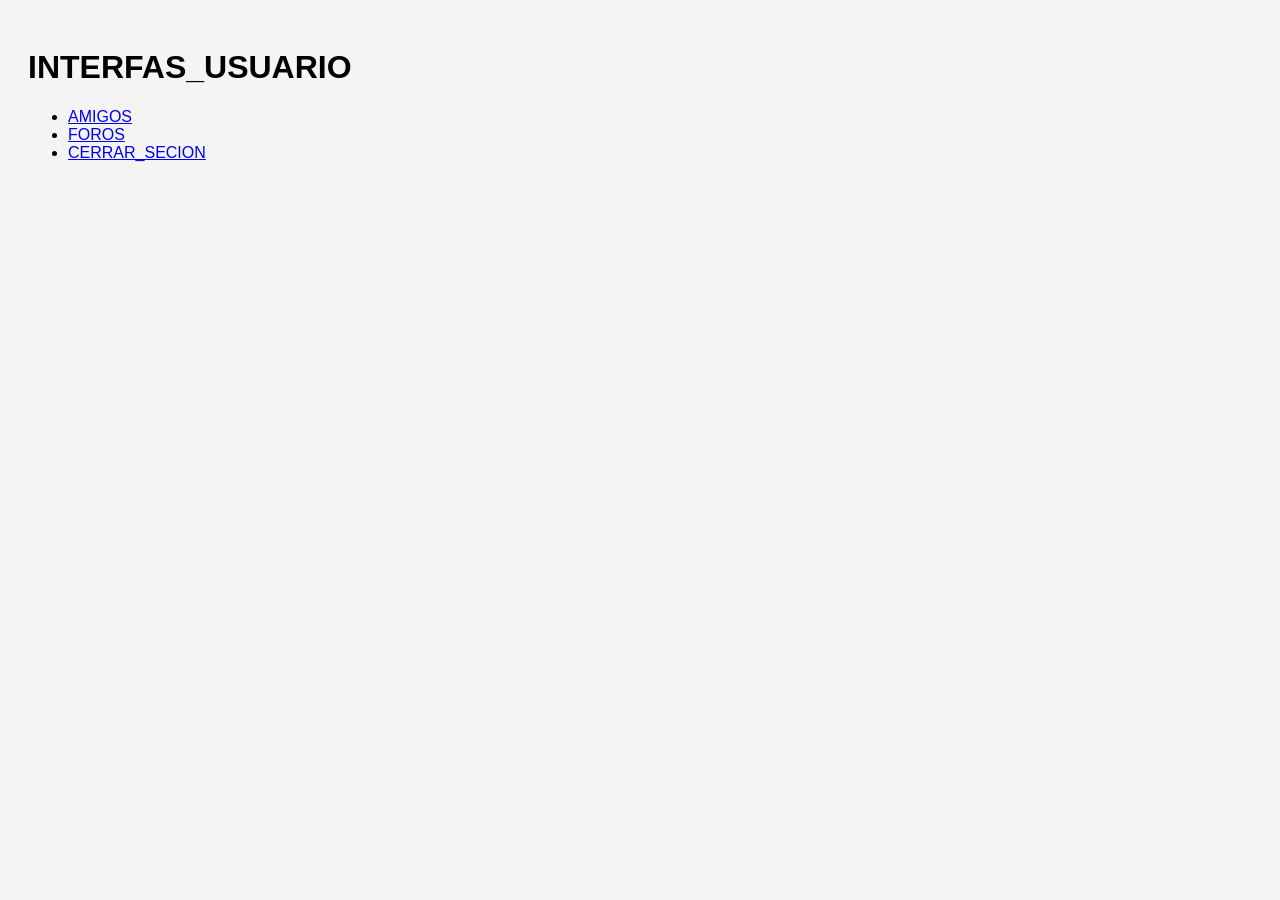
==== INTERFAZ_USUARIO.html @ 8f25056e "datos" ====
<!DOCTYPE html>
<html>
    <head>
        <meta chatset="utf-8" />
        <title>INTERFAS_USUARIO</title>
<style>
        body {
            font-family: Arial, sans-serif;
    background-color: #f4f4f4;
    padding: 20px;
        }
        
    </style>
    </head>
    <body>
        <h1>INTERFAS_USUARIO</h1>
        <ul>
<li><a href="AMIGOS.html">AMIGOS</a></li>
            <li><a href="FOROS.html">FOROS</a></li>
            <li><a href="USUARIO.html">CERRAR_SECION</a></li>
        </ul>
    </body>
</html>
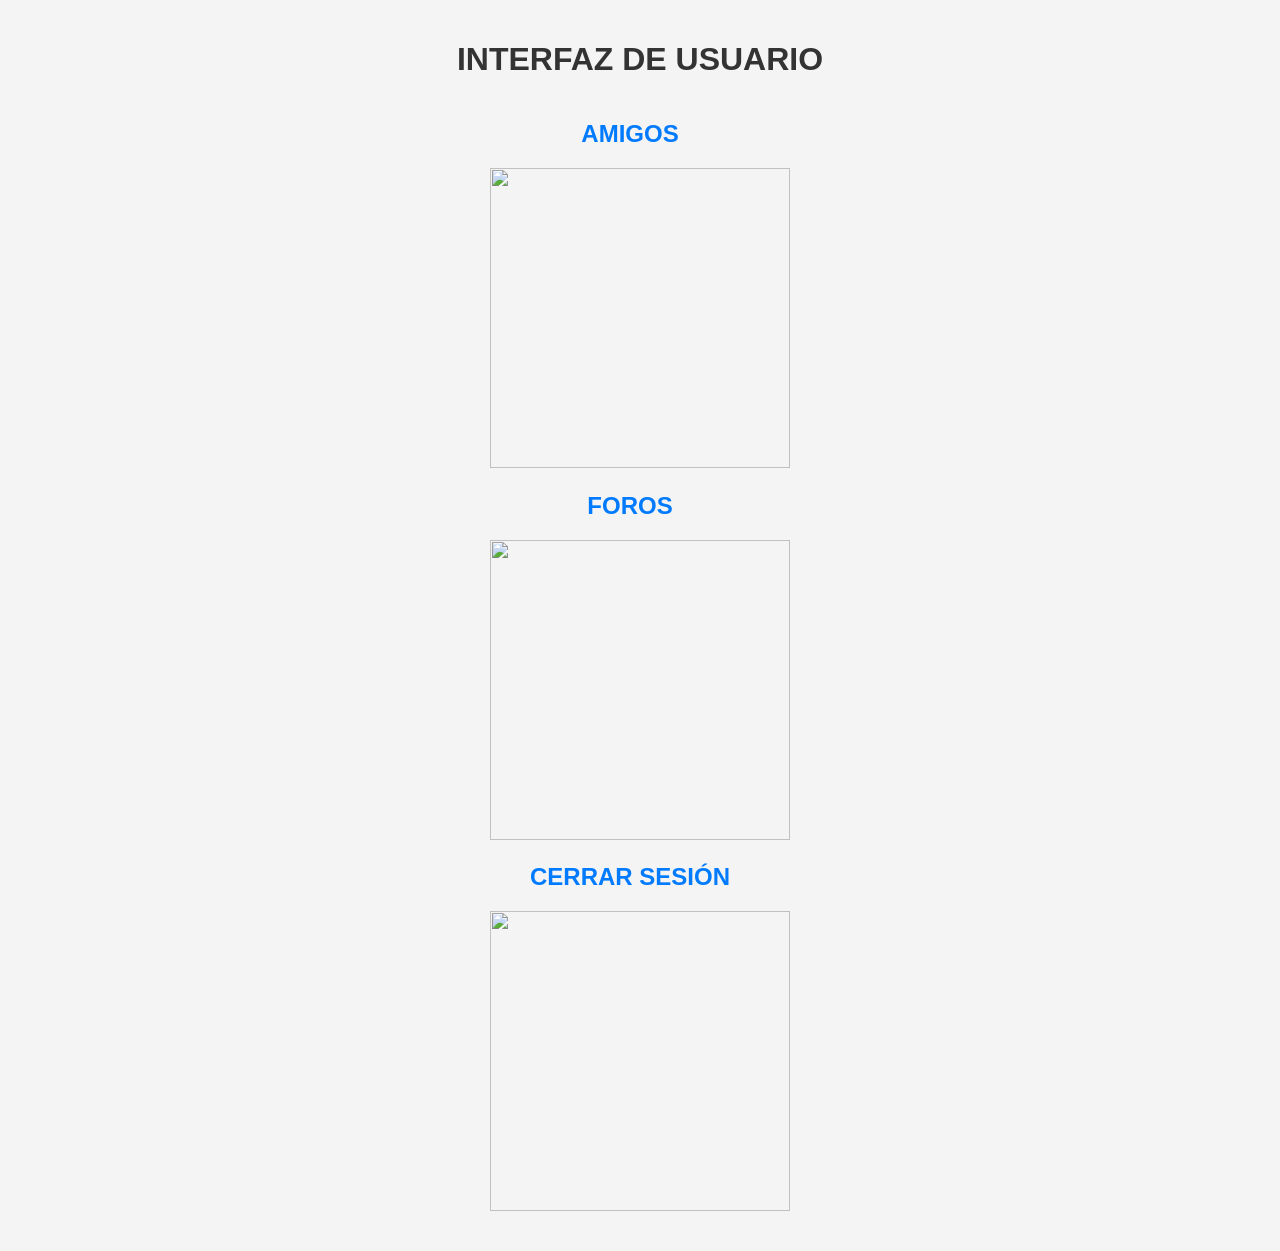
==== commit 8023e433: "Update INTERFAZ_USUARIO.html" ====
--- a/INTERFAZ_USUARIO.html
+++ b/INTERFAZ_USUARIO.html
@@ -1,23 +1,74 @@
 <!DOCTYPE html>
-<html>
-    <head>
-        <meta chatset="utf-8" />
-        <title>INTERFAS_USUARIO</title>
-<style>
+<html lang="es">
+<head>
+    <meta charset="UTF-8">
+    <meta name="viewport" content="width=device-width, initial-scale=1.0">
+    <title>INTERFAZ DE USUARIO</title>
+    <style>
         body {
             font-family: Arial, sans-serif;
-    background-color: #f4f4f4;
-    padding: 20px;
+            background-color: #f4f4f4;
+            padding: 20px;
+            margin: 0;
         }
         
+        .container {
+            max-width: 800px;
+            margin: 0 auto;
+        }
+        
+        h1 {
+            text-align: center;
+            color: #333;
+        }
+        
+        ul {
+            list-style-type: none;
+            padding: 0;
+            text-align: center;
+        }
+        
+        li {
+            display: inline-block;
+            margin-right: 20px;
+        }
+        
+        li:last-child {
+            margin-right: 0;
+        }
+        
+        a {
+            text-decoration: none;
+            color: #007bff;
+            transition: color 0.3s ease;
+        }
+        
+        a:hover {
+            color: #0056b3;
+        }
     </style>
-    </head>
-    <body>
-        <h1>INTERFAS_USUARIO</h1>
+</head>
+<body>
+    <div class="container">
+        <h1>INTERFAZ DE USUARIO</h1>
         <ul>
-<li><a href="AMIGOS.html">AMIGOS</a></li>
-            <li><a href="FOROS.html">FOROS</a></li>
-            <li><a href="USUARIO.html">CERRAR_SECION</a></li>
+            <li><a href="amigos.html"><h2>AMIGOS</h2><a></li>
+            <br>
+            <img src="amigos.jpg"
+            height="300" width="300"> 
+            <br>
+            <li><a href="foros.html"><h2>FOROS<h2<a></li>
+            <br>
+            <img src="foros.jpg"
+            height="300" width="300"> 
+            <br>
+            <li><a href="usuario.html"><h2>CERRAR SESIÓN<h2></a></li>
+            <br>
+            <img src="cerrar_sesion.jpg"
+            height="300" width="300"> 
+            <br>
+
         </ul>
-    </body>
-</html>+    </div>
+</body>
+</html>
